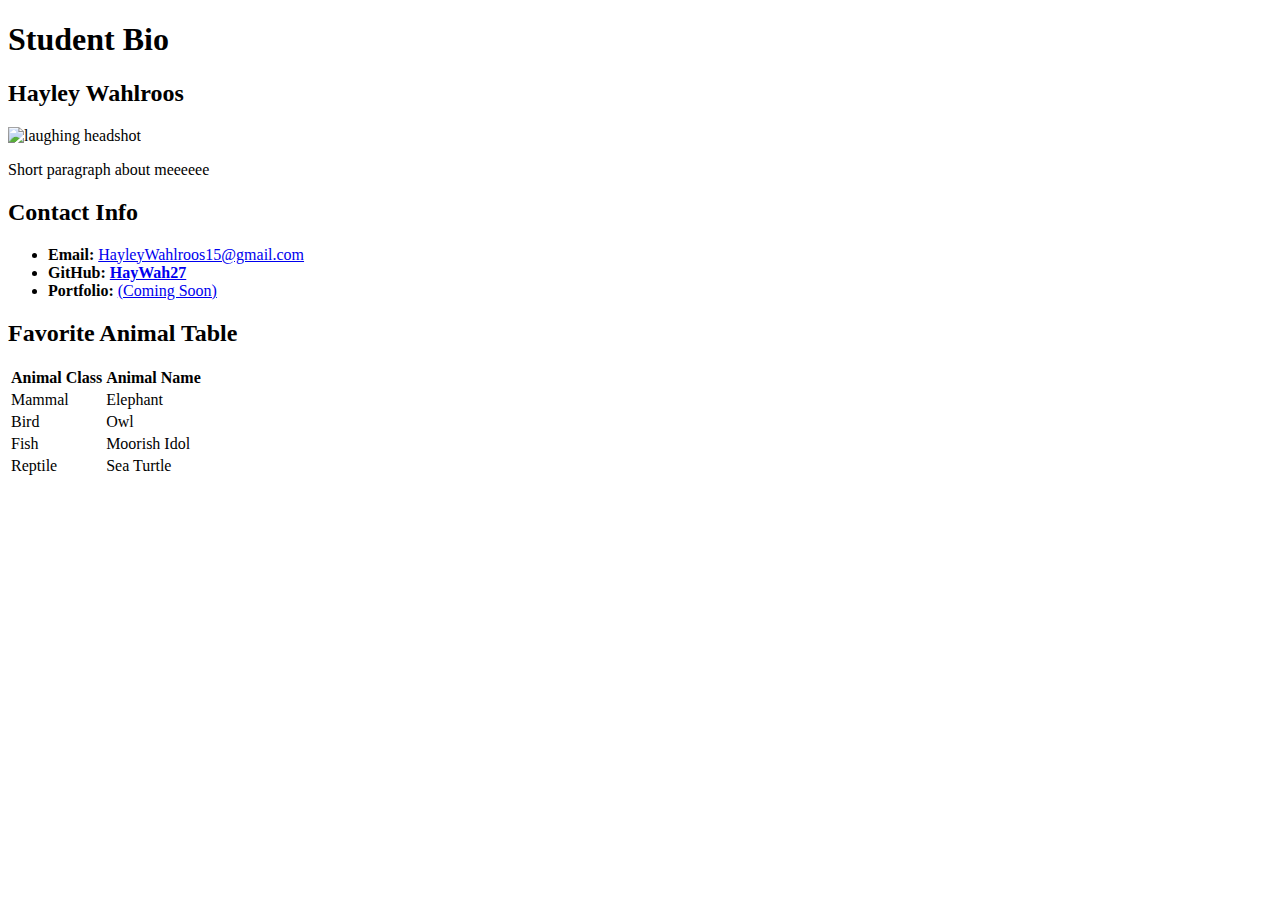
==== Basic-HTML-Bio.html @ 7874a211 "adding initial files" ====
<!DOCTYPE html>
<html lang="en">

<head>
    <!--main setup-->
    <meta charset="UTF-8">
    <meta name="viewport" content="width=device-width, initial-scale=1.0">
    <!--title on browser tab-->
    <title>About Me</title>
    <!--link to css file-->
    <link rel ="stylesheet" href= "./Assets/Basic-HTML-Bio.css"> 

    <style>

    </style>
    
</head> 

<body class="container">
    <!--main title on page-->
    <h1 id='student_bio'>Student Bio</h1>
    <!--sub title on page-->
    <h2>Hayley Wahlroos</h2>
    <!--image of hayley-->
    <img id="bio-image" src="./Assets/img/square.png" alt="laughing headshot" width="400">
    <!--paragraph section about hayley-->
    <p id="main-bio"> Short paragraph about meeeeee
    
    </p>
    <!--contact section title-->
    <!--can add style attributes but it is nots clean-->
    <h2 id="contact-info">Contact Info</h2>
    <!--list with bullet points-->
    <ul>
        <!--bold email link to with new email window-->
        <li><Strong>Email: </Strong><a href="mailto:hayleywahlroos15@gmail.com" target="_blank"> HayleyWahlroos15@gmail.com</a>
        </li>
        <!--bold github link opening in new tab-->
        <li><Strong>GitHub: </Strong><a href="https://github.com/haywah27" target="_blank"><b>HayWah27</b></a>
        </li>
        <!--bold link (not live yet)-->
        <li><Strong>Portfolio: </Strong><a href="#"> (Coming Soon)</a>
        </li>
    </ul>


    <h2>Favorite Animal Table</h2>
    <table>
        <tr>
        <th>Animal Class</th>
        <th>Animal Name</th>
        </tr>
        <tr>
        <td>Mammal</td>
        <td>Elephant</td>
        </tr>
        <tr>
        <td>Bird</td>
        <td>Owl</td>
        </tr>
        <tr>
        <td>Fish</td>
        <td>Moorish Idol</td>
        </tr>
        <tr>
        <td>Reptile</td>
        <td>Sea Turtle</td>
        </tr>
    
    </table>
   
    <br />
    
</body>
</html>
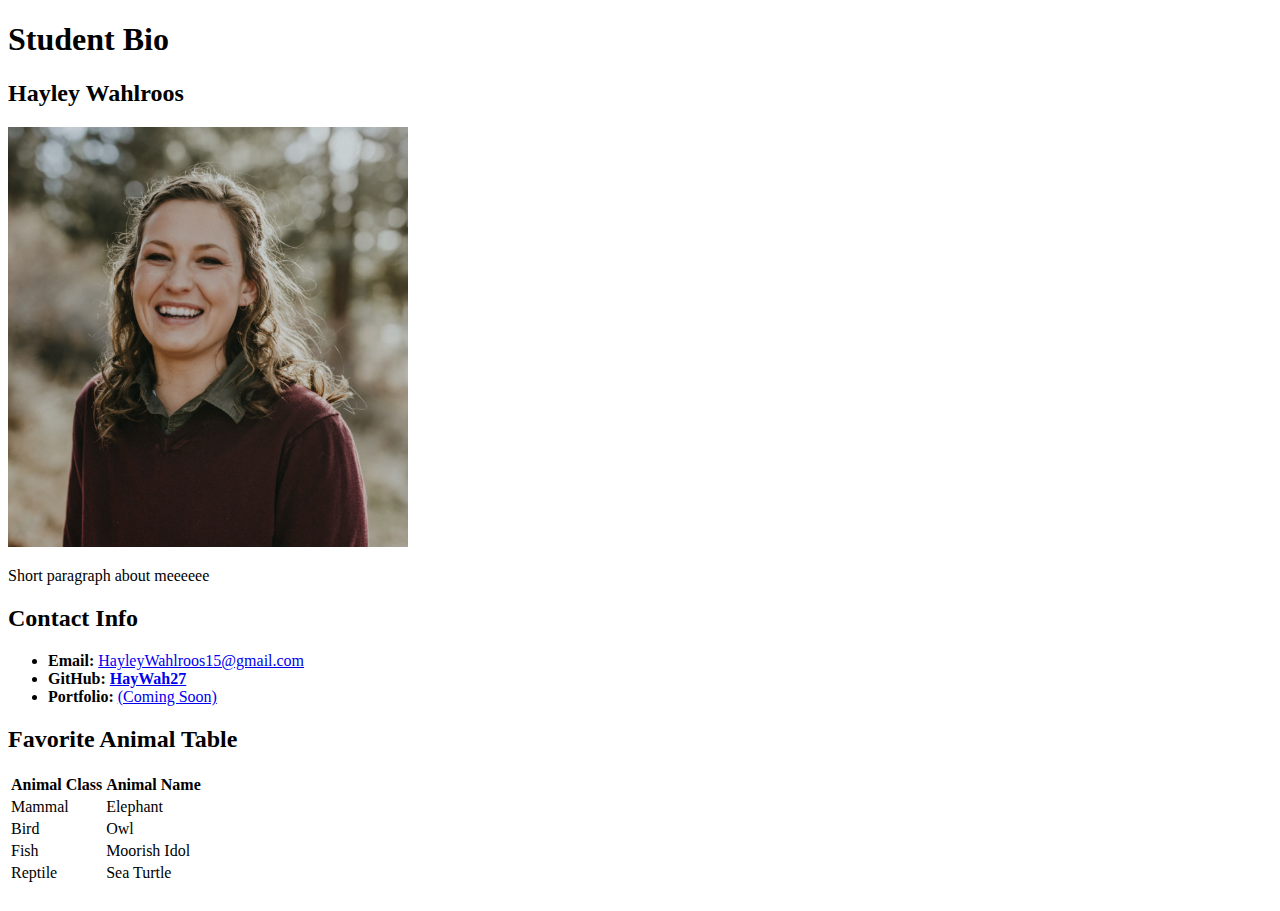
==== commit 29b271ec: "renaming photo to load properly" ====
--- a/Basic-HTML-Bio.html
+++ b/Basic-HTML-Bio.html
@@ -22,7 +22,7 @@
     <!--sub title on page-->
     <h2>Hayley Wahlroos</h2>
     <!--image of hayley-->
-    <img id="bio-image" src="./Assets/img/square.png" alt="laughing headshot" width="400">
+    <img id="bio-image" src="./square.png" alt="laughing headshot" width="400">
     <!--paragraph section about hayley-->
     <p id="main-bio"> Short paragraph about meeeeee
     
